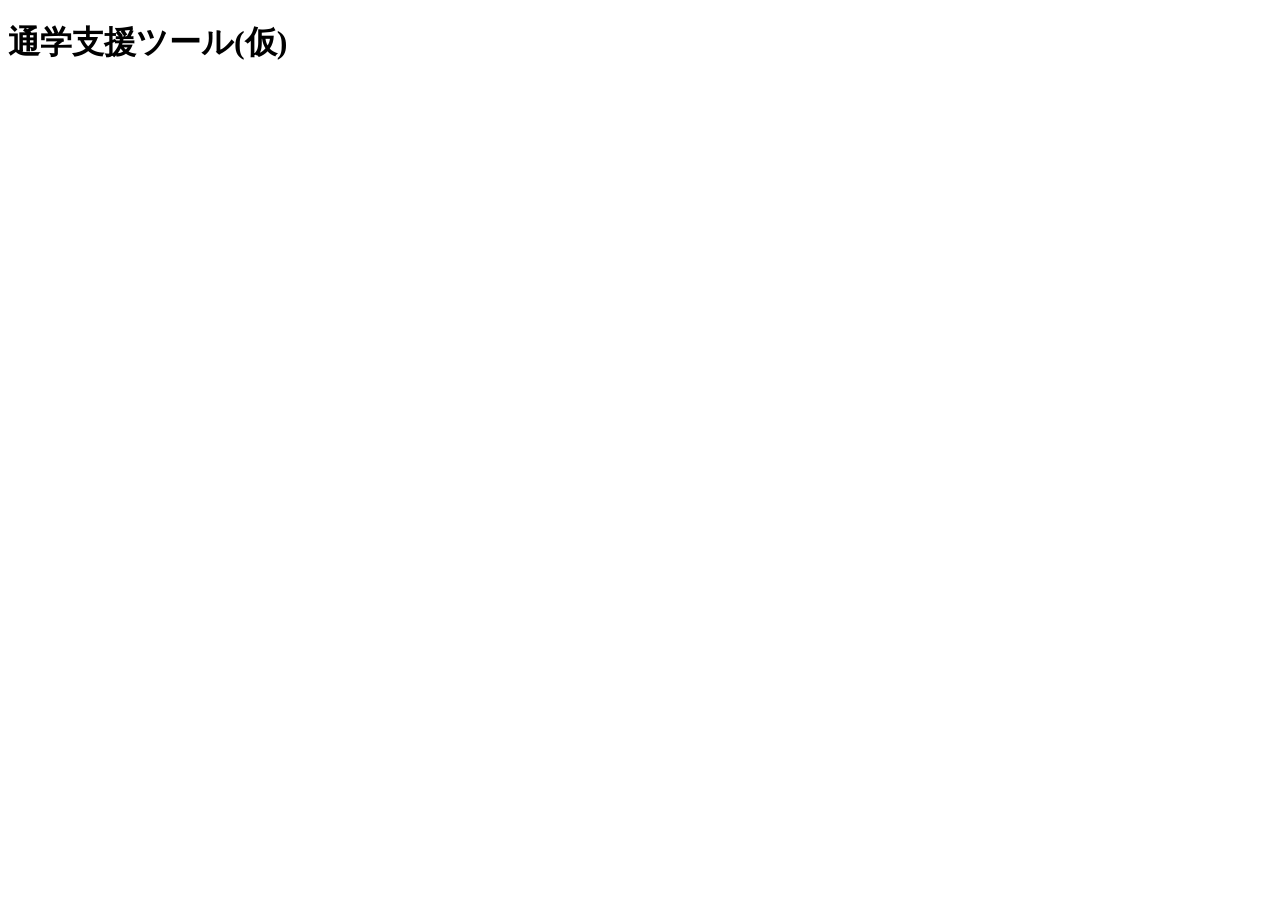
==== index.html @ 842ea9d1 "Update files" ====
<!DOCTYPE html>
<html>
    <head>
        <title>通学支援ツール(仮)</title>
        <meta charset="UTF-8" />
        <meta name="robots" content="noindex" />
        <script src="https://code.jquery.com/jquery-3.6.0.min.js"></script>
        <script src="data/trainDia.js"></script>
        <script>
            window.onload(settings());
        </script>
    </head>
    <body>
        <h1>通学支援ツール(仮)</h1>
        <div id="trainData">
            <div id="up">

            </div>
            <div id="down">
                
            </div>
        </div>
    </body>
</html>
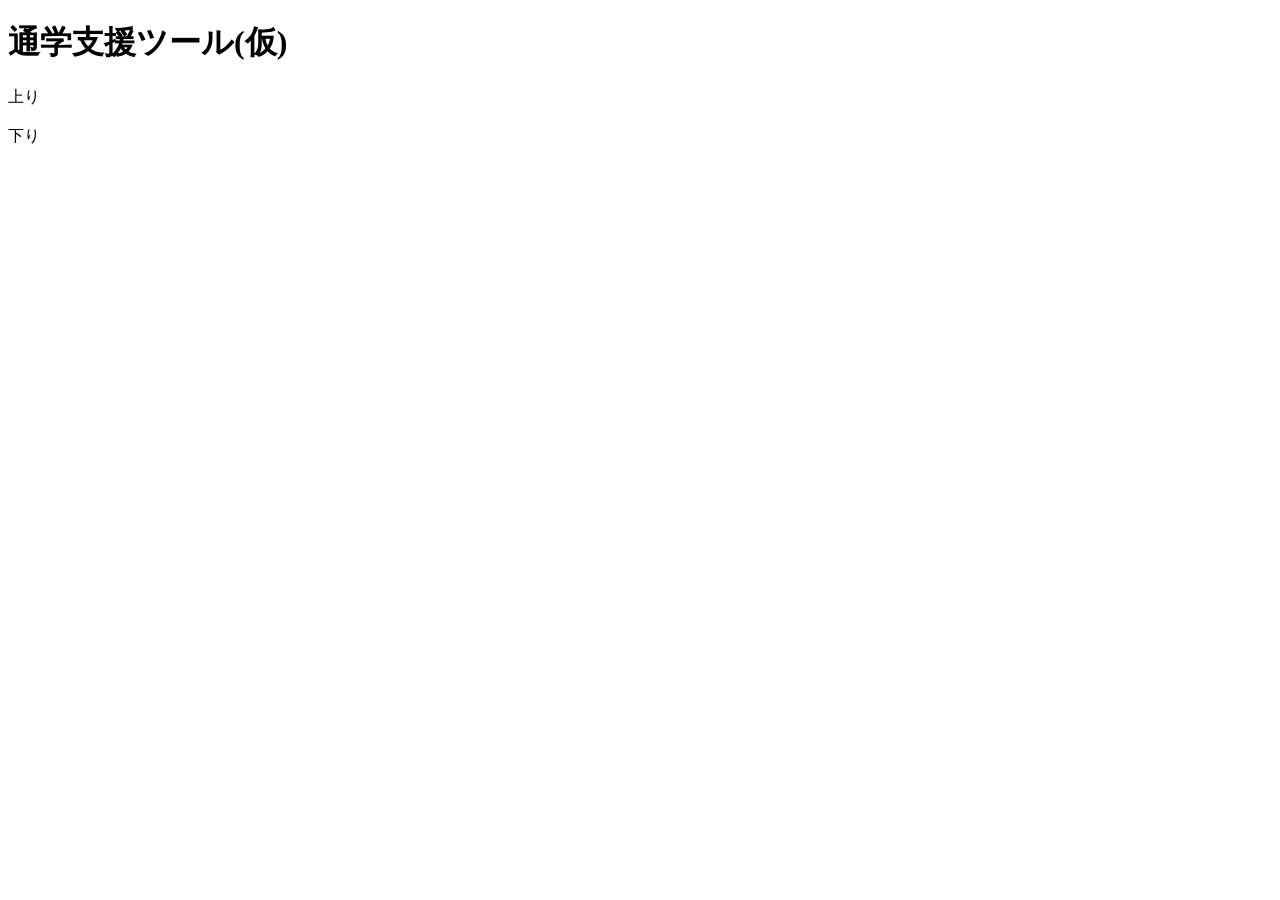
==== commit db97f798: "Update and Create files" ====
--- a/index.html
+++ b/index.html
@@ -6,6 +6,7 @@
         <meta name="robots" content="noindex" />
         <script src="https://code.jquery.com/jquery-3.6.0.min.js"></script>
         <script src="data/trainDia.js"></script>
+        <link rel="stylesheet" href="css/home.css">
         <script>
             window.onload(settings());
         </script>
@@ -13,9 +14,14 @@
     <body>
         <h1>通学支援ツール(仮)</h1>
         <div id="trainData">
+            上り
+            <br>
             <div id="up">
 
             </div>
+            <br>
+            下り
+            <br>
             <div id="down">
                 
             </div>
--- a/css/home.css
+++ b/css/home.css
@@ -0,0 +1,3 @@
+.delay {
+    color: red;
+}
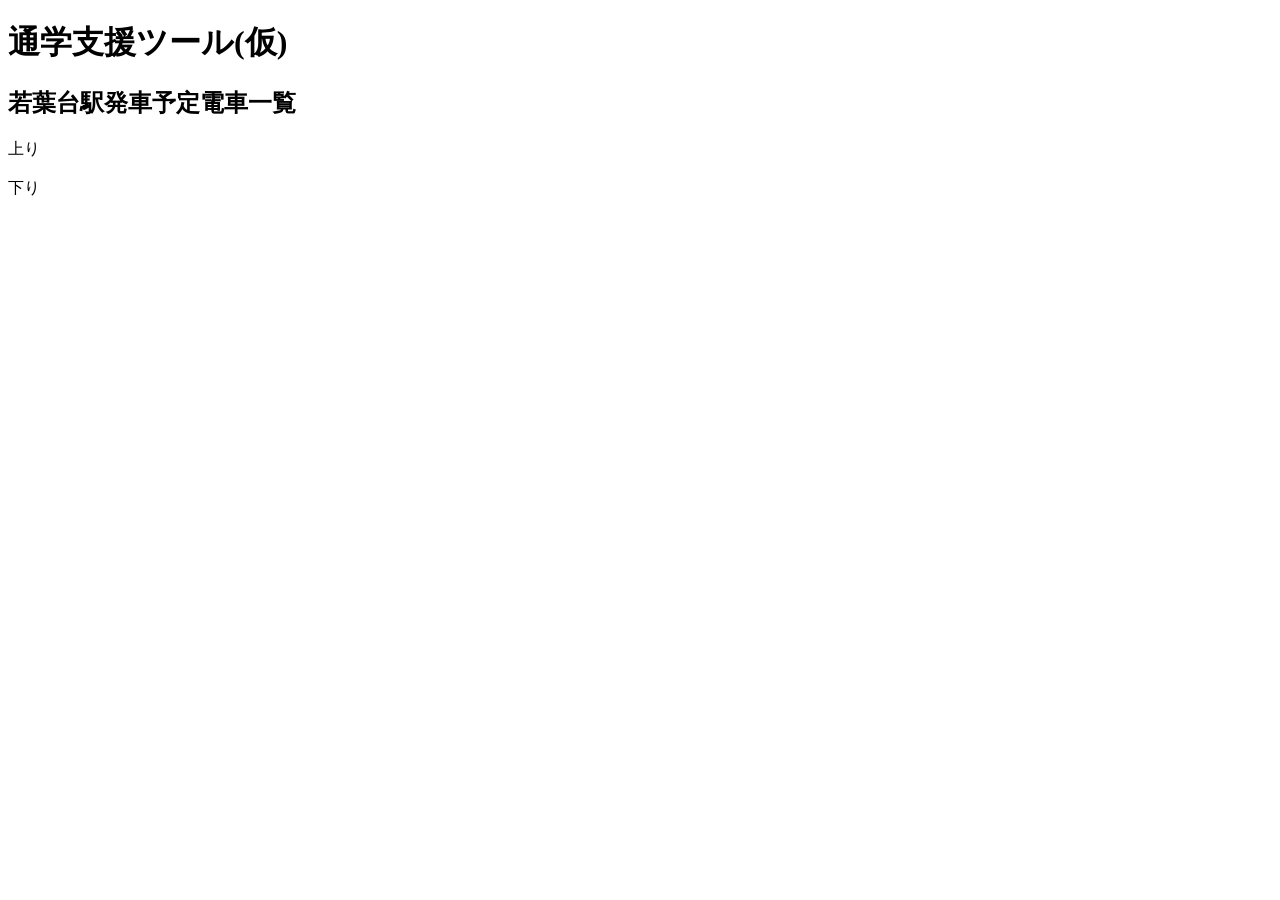
==== commit 6f56780c: "Update files" ====
--- a/index.html
+++ b/index.html
@@ -8,12 +8,15 @@
         <script src="data/trainDia.js"></script>
         <link rel="stylesheet" href="css/home.css">
         <script>
+            document.getElementById("displayStatus").innerText = "読み込み中...";
             window.onload(settings());
         </script>
     </head>
     <body>
         <h1>通学支援ツール(仮)</h1>
+        <h2>若葉台駅発車予定電車一覧</h2>
         <div id="trainData">
+            <span id="displayStatus"></span>
             上り
             <br>
             <div id="up">
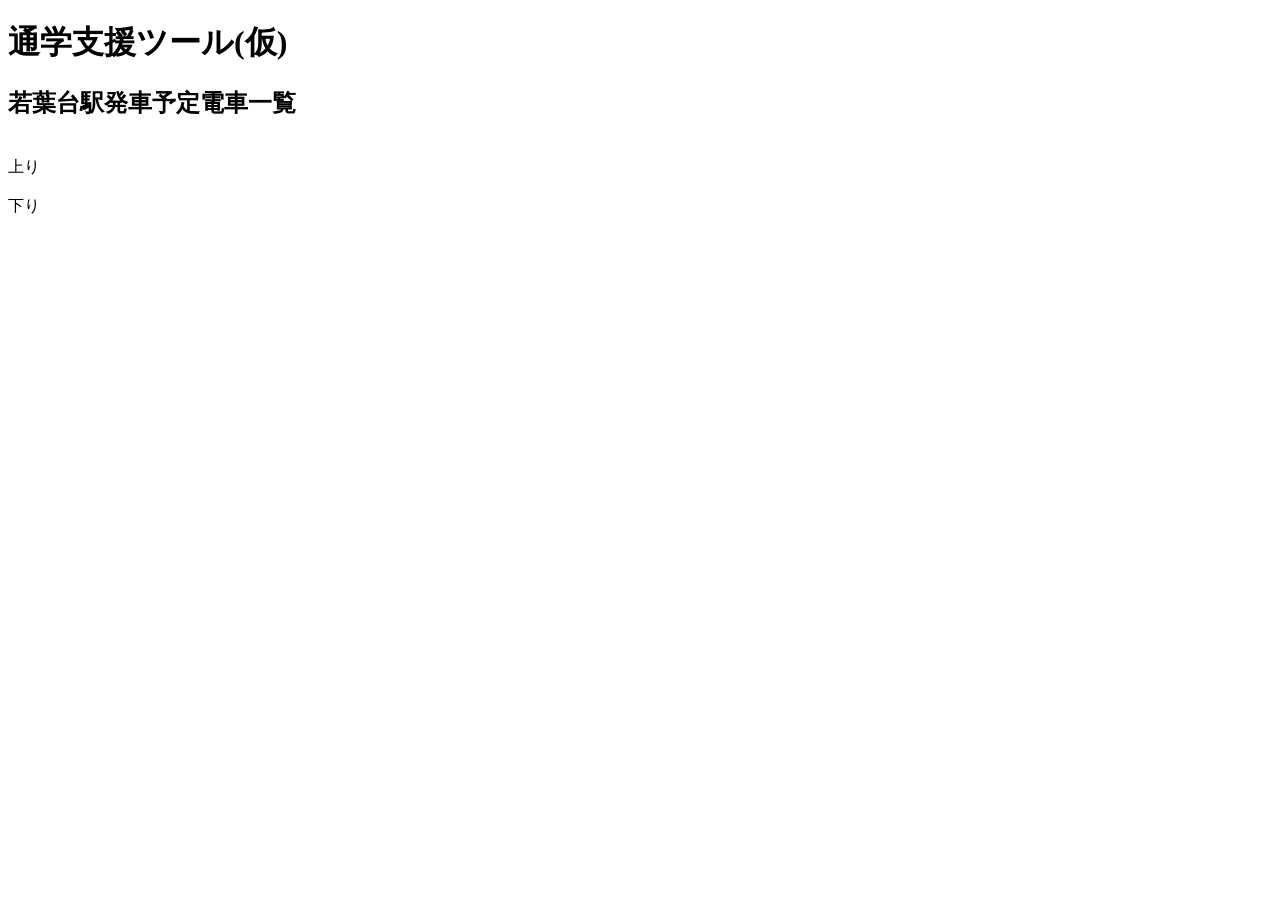
==== commit 3af029ce: "Update files" ====
--- a/index.html
+++ b/index.html
@@ -8,7 +8,6 @@
         <script src="data/trainDia.js"></script>
         <link rel="stylesheet" href="css/home.css">
         <script>
-            document.getElementById("displayStatus").innerText = "読み込み中...";
             window.onload(settings());
         </script>
     </head>
@@ -17,6 +16,7 @@
         <h2>若葉台駅発車予定電車一覧</h2>
         <div id="trainData">
             <span id="displayStatus"></span>
+            <br>
             上り
             <br>
             <div id="up">
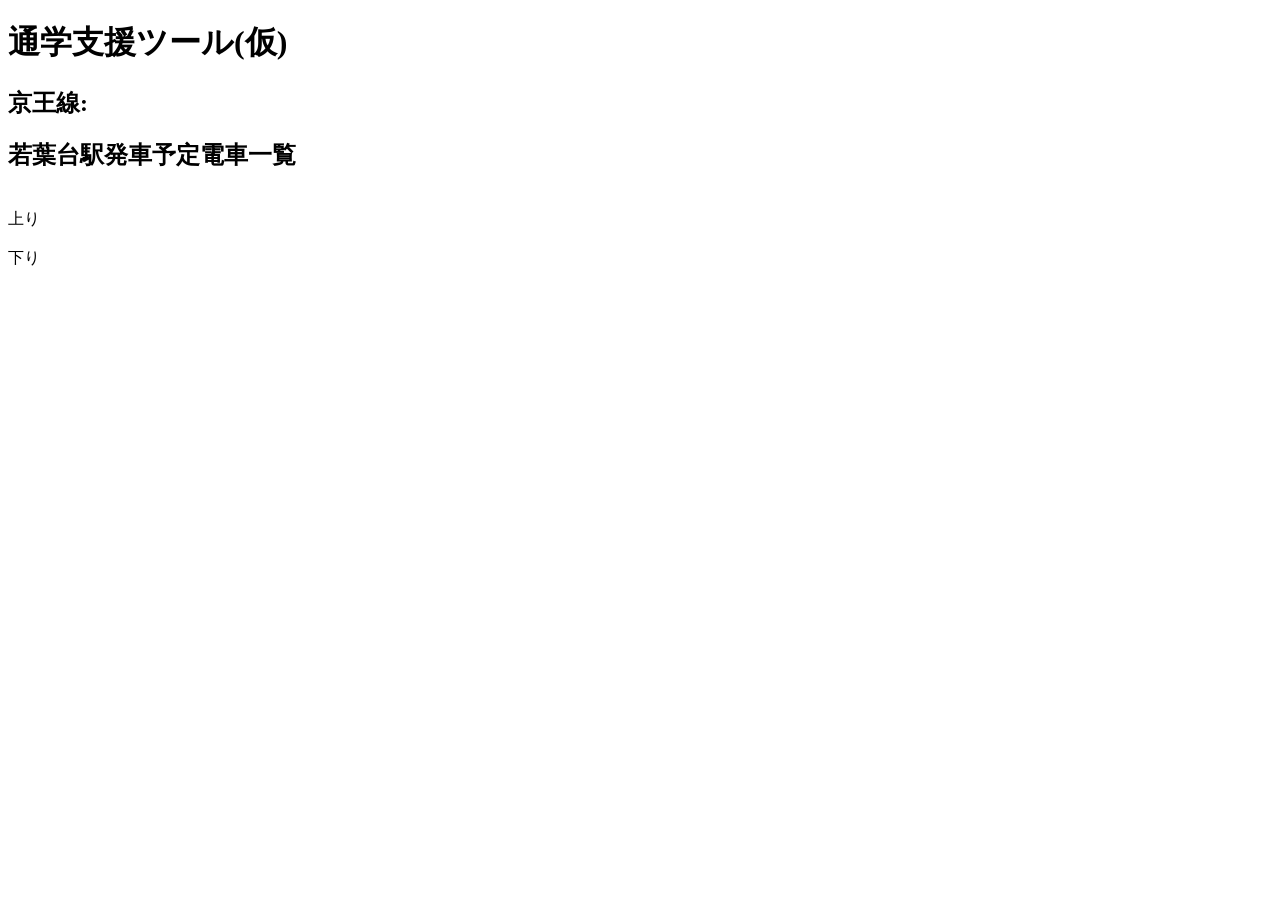
==== commit 9e2772ae: "Update files" ====
--- a/index.html
+++ b/index.html
@@ -13,6 +13,7 @@
     </head>
     <body>
         <h1>通学支援ツール(仮)</h1>
+        <h2>京王線:<span id="tr_info"></span></h2>
         <h2>若葉台駅発車予定電車一覧</h2>
         <div id="trainData">
             <span id="displayStatus"></span>
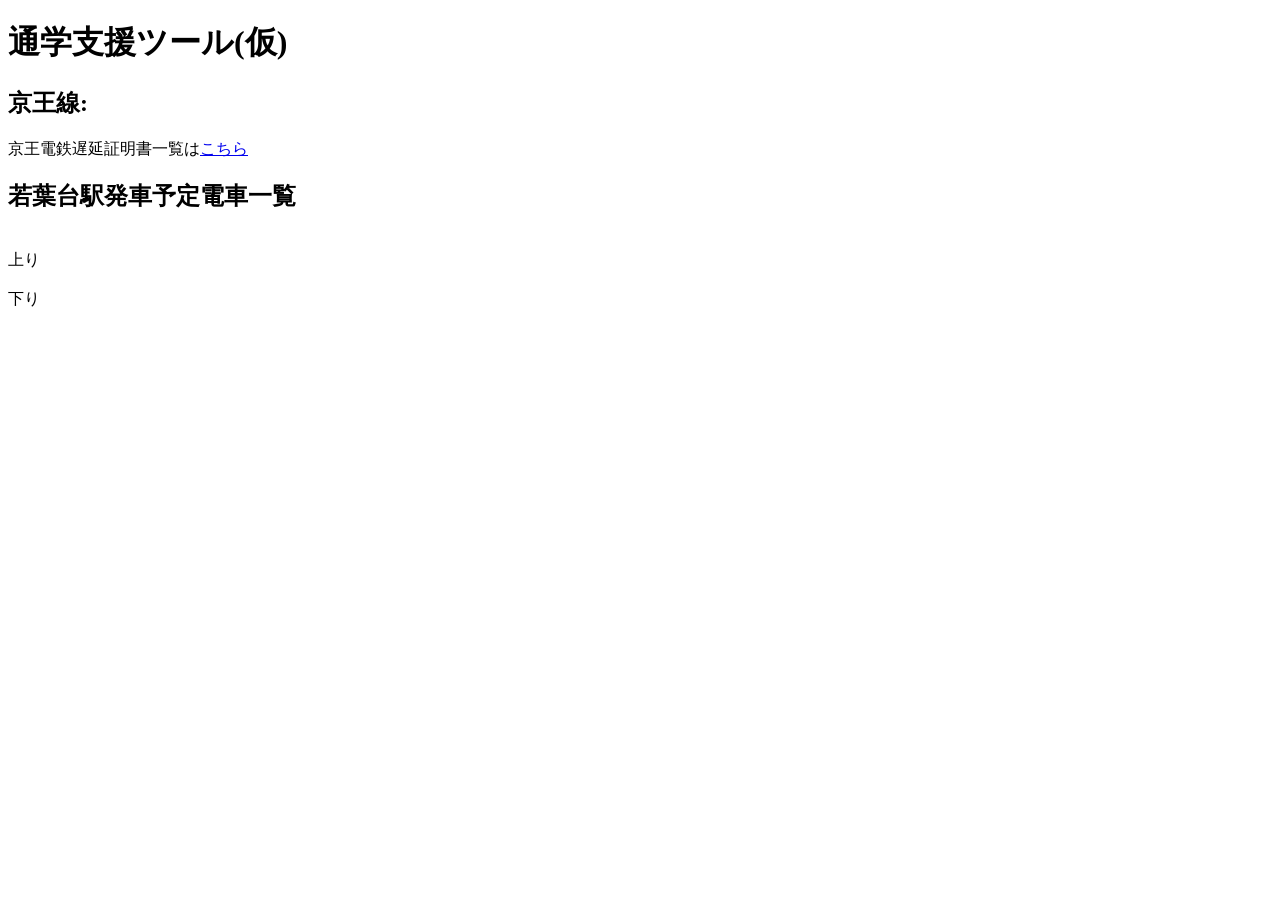
==== commit 7f9c3f31: "Update index.html" ====
--- a/index.html
+++ b/index.html
@@ -14,6 +14,7 @@
     <body>
         <h1>通学支援ツール(仮)</h1>
         <h2>京王線:<span id="tr_info"></span></h2>
+        <div>京王電鉄遅延証明書一覧は<a href="https://www.keio.co.jp/train/delay/" target="_blank">こちら</a></div>
         <h2>若葉台駅発車予定電車一覧</h2>
         <div id="trainData">
             <span id="displayStatus"></span>
